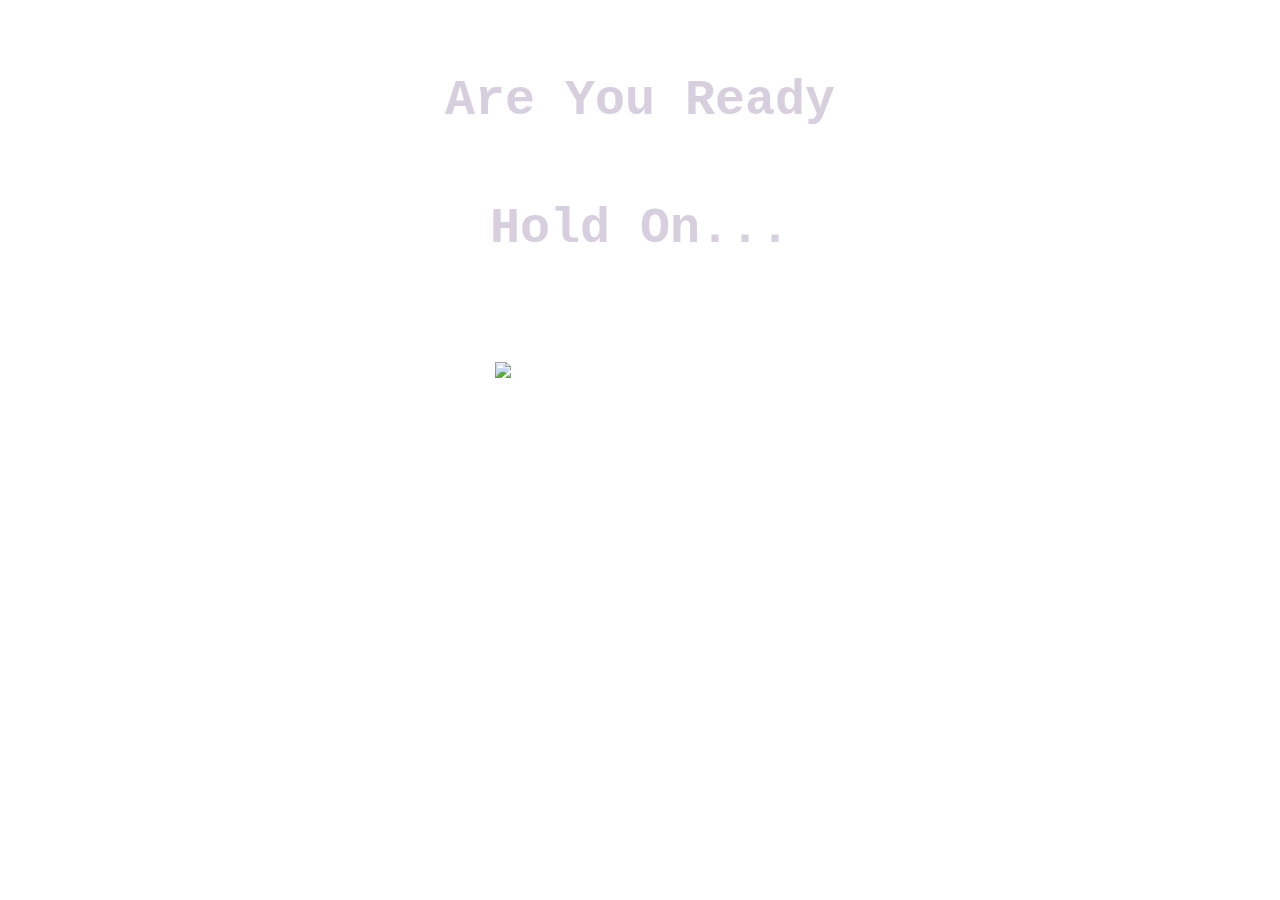
==== main2.html @ dc4eb4b0 "Add files via upload" ====
<!DOCTYPE html>
<html lang="en">
<head>
    <meta charset="UTF-8">
    <meta name="viewport" content="width=device-width, initial-scale=1.0">
    <title>Document</title>
    <link rel="stylesheet" href="styles2.css">
</head>
<body>
    <div class="container-body">
        <h1>Are You Ready</h1>
        <h2>Hold On...</h2>
        <h1 class="countDown"></h1>
        <div>
            <img src="images/Cute_pikachu_with_hat_by_mlpochea-d63xlom.webp" class="click-image">
        </div>
        
    </div>
    <script src="script.js"></script>
</body>
</html>
---- styles2.css ----
body {
    background-image: url("images/Синий фон.jpg");
    background-size: cover; /* Ensures the background image covers the whole page */
    display: flex;
    align-content: center;
    justify-content: center;
}
.click-image {
    background-color: transparent;
    height:200px;
    width: auto;
    cursor: pointer;
    align-items: center;
    padding-left: 50px;
}

h1,h2{
    text-align: center;
    padding-top:30px;
    color: rgb(215, 207, 221);
    font-size: 50px;
    font-weight: bolder;
    font-family: 'Courier New', Courier, monospace;
}
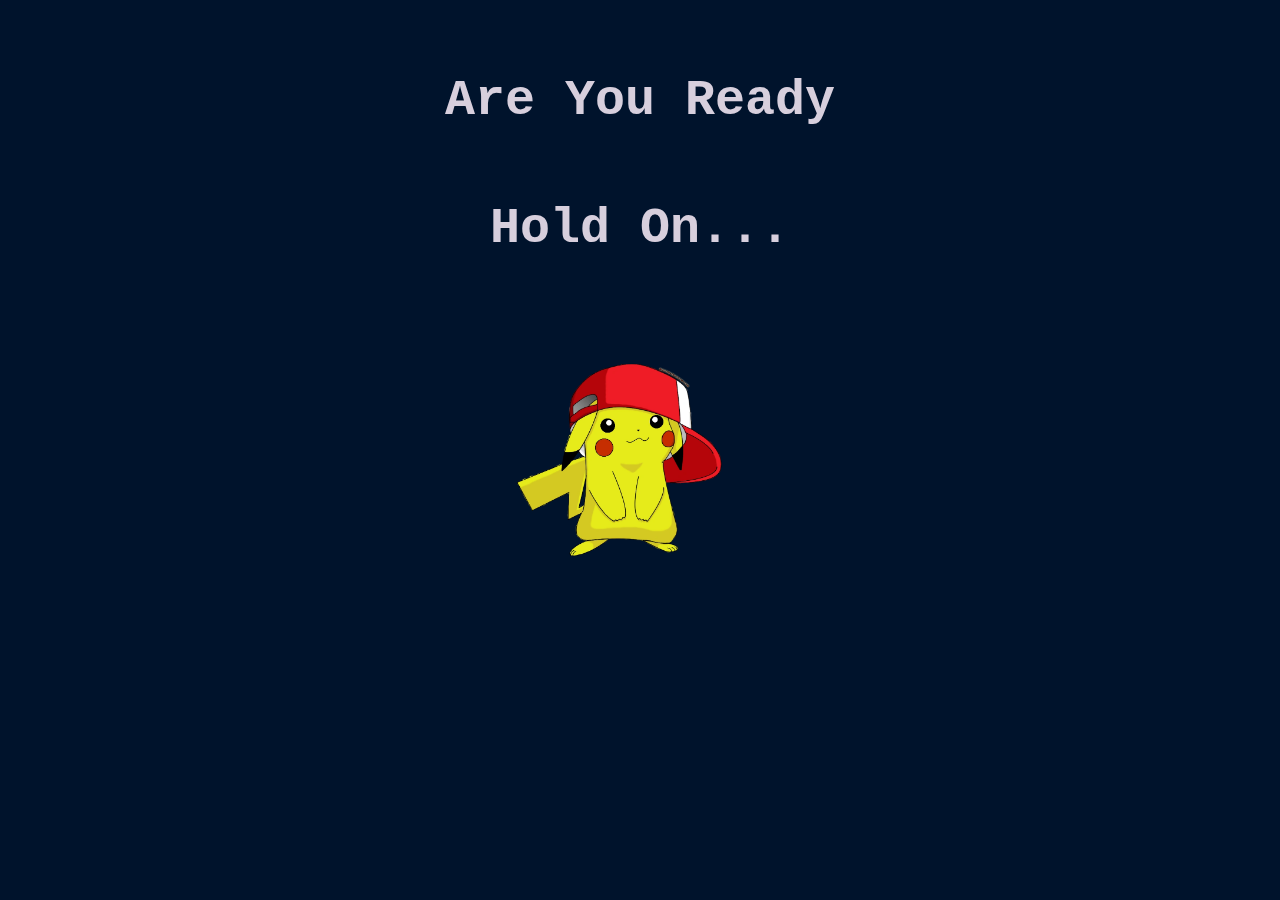
==== commit 62abdf7c: "Update main2.html" ====
--- a/main2.html
+++ b/main2.html
@@ -12,10 +12,10 @@
         <h2>Hold On...</h2>
         <h1 class="countDown"></h1>
         <div>
-            <img src="images/Cute_pikachu_with_hat_by_mlpochea-d63xlom.webp" class="click-image">
+            <img src="Cute_pikachu_with_hat_by_mlpochea-d63xlom.webp" class="click-image">
         </div>
         
     </div>
     <script src="script.js"></script>
 </body>
-</html>+</html>
--- a/styles2.css
+++ b/styles2.css
@@ -1,6 +1,6 @@
 
 body {
-    background-image: url("images/Синий фон.jpg");
+    background-image: url("Синий фон.jpg");
     background-size: cover; /* Ensures the background image covers the whole page */
     display: flex;
     align-content: center;
@@ -22,4 +22,4 @@
     font-size: 50px;
     font-weight: bolder;
     font-family: 'Courier New', Courier, monospace;
-}+}
